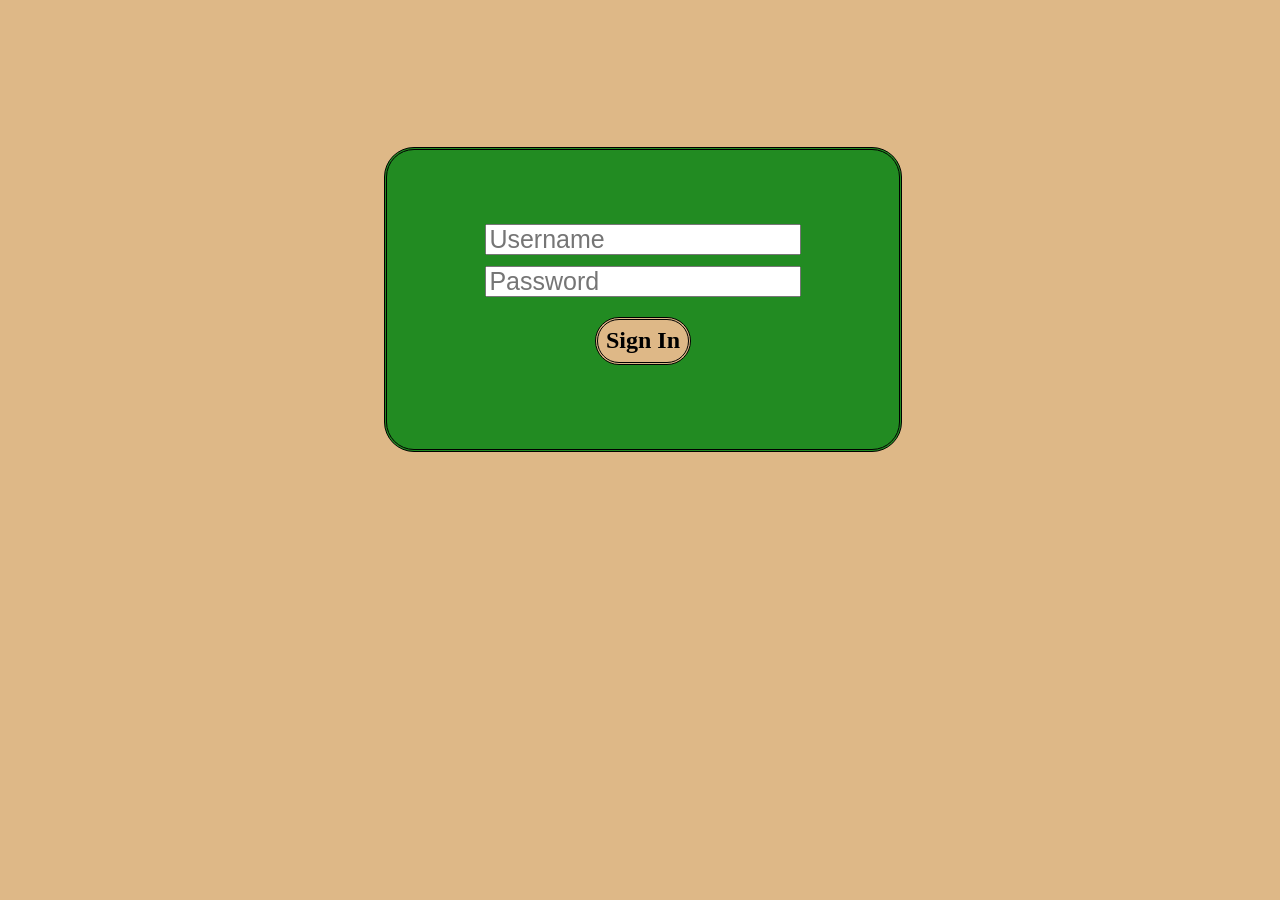
==== supersecrettestloginpage.html @ bd2c269a "Add files via upload" ====
<!DOCTYPE html>
<html>
    <head>
        <title>Sign In | VeryGood School</title>
        <link href="style.css" rel="stylesheet" type="text/css">
        <link rel="preconnect" href="https://fonts.googleapis.com">
        <link rel="preconnect" href="https://fonts.gstatic.com" crossorigin>
        <link href="https://fonts.googleapis.com/css2?family=Inter+Tight:ital,wght@0,100..900;1,100..900&family=Oswald:wght@200..700&display=swap" rel="stylesheet">
    </head>
    <body class="burlywood">
        <div class="login">
            <input type="text" placeholder="Username">
            <input type="password" placeholder="Password" id="password">
            <h2 onclick="link()" class="loginButton">Sign In</h2>
        </div>
    </body>
    <script src="script.js"></script>
</html>
---- style.css ----
body{
    background-color: black;
    margin-bottom: -10%;
}
h1{
    background-color: forestgreen;
    color: rgb(240, 213, 177);
    font-family: Oswald;
    text-align: center;
    font-size: 500%;
    margin-top: -0.15%;
    padding-left: 0.5%;
    padding-right: 0.5%;
}
h4{
    margin-top: -110px;
    margin-left: 600px;
    font-size: 80%;
    font-family: Oswald;
    font-size: 200%;
    color: white;
}
.subtitle{
    background-color: forestgreen;
    color: white;
    font-size: 300%;
    font-family: Oswald;
}
h2{
    margin-left: 8%;
}
p{
    font-family: Inter Tight;
    padding-left: 3%;
}
.free{
    margin-top: 5%;
}
.list{
    display: flex;
    width: 40%;
    margin-left: 30%;
    justify-content: space-between;
}
input{
    width: 60%;
}
button{
    width: 30%;
}
.footer{
    color: white;
    background-color: black;
    font-family: Oswald;
    text-align: center;
    width: 100%;
    margin-left: 0%;
    height: 50px;
    margin-top: 3%;
    display: flex;
    align-items: center;
    justify-content: center;
}
.burlywood{
    background-color: burlywood;
    width: 100%;
    margin-left: 0%;
}
.login{
    border-color: black;
    display: flex;
    flex-direction: column;
    align-items: center;
    justify-content: space-around;
    width: 40%;
    height: 40%;
    margin-left: 30%;
    margin-top: 11.5%;
    background-color: forestgreen;
    border-style: double;
    padding-top: 5%;
    padding-bottom: 5%;
    border-radius: 30px;
}
.login h2{
    margin-left: 0%;
    background-color: burlywood;
    padding: 1.5%;
    border-color: black;
    border-style: double;
    border-radius: 9999999999999px;
}
.login input{
    margin-top: 2%;
    height: 25px;
    font-size: 25px;
}
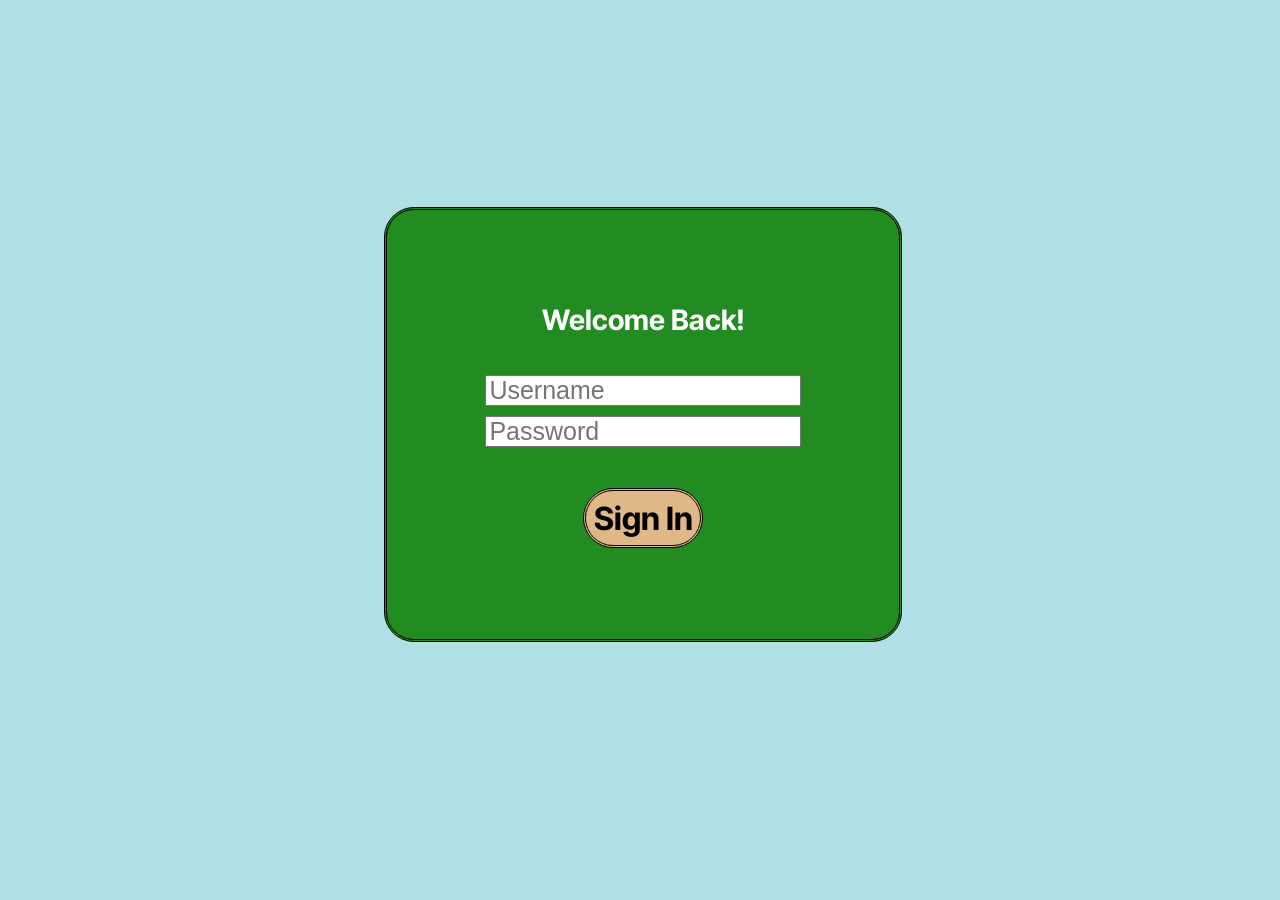
==== commit 46c62168: "replace stuf with newer version Index rewrote some text & removed mailing list signup bcz I'd never " ====
--- a/supersecrettestloginpage.html
+++ b/supersecrettestloginpage.html
@@ -9,9 +9,10 @@
     </head>
     <body class="burlywood">
         <div class="login">
-            <input type="text" placeholder="Username">
+            <h3>Welcome Back!</h3>
+            <input type="text" placeholder="Username" id="username">
             <input type="password" placeholder="Password" id="password">
-            <h2 onclick="link()" class="loginButton">Sign In</h2>
+            <h2 onclick="link()" class="loginButton"><a>Sign In</a></h2>
         </div>
     </body>
     <script src="script.js"></script>
--- a/style.css
+++ b/style.css
@@ -5,7 +5,7 @@
 h1{
     background-color: forestgreen;
     color: rgb(240, 213, 177);
-    font-family: Oswald;
+    font-family: Inter Tight;
     text-align: center;
     font-size: 500%;
     margin-top: -0.15%;
@@ -16,7 +16,7 @@
     margin-top: -110px;
     margin-left: 600px;
     font-size: 80%;
-    font-family: Oswald;
+    font-family: Inter Tight;
     font-size: 200%;
     color: white;
 }
@@ -24,13 +24,14 @@
     background-color: forestgreen;
     color: white;
     font-size: 300%;
-    font-family: Oswald;
+    font-family: Inter Tight;
 }
 h2{
     margin-left: 8%;
+    font-family: Inter Tight;
 }
 p{
-    font-family: Inter Tight;
+    font-family: Oswald;
     padding-left: 3%;
 }
 .free{
@@ -62,9 +63,10 @@
     justify-content: center;
 }
 .burlywood{
-    background-color: burlywood;
+    background-color: powderblue;
     width: 100%;
     margin-left: 0%;
+    margin-top: -0.8%;
 }
 .login{
     border-color: black;
@@ -75,7 +77,7 @@
     width: 40%;
     height: 40%;
     margin-left: 30%;
-    margin-top: 11.5%;
+    margin-top: 17%;
     background-color: forestgreen;
     border-style: double;
     padding-top: 5%;
@@ -89,9 +91,16 @@
     border-color: black;
     border-style: double;
     border-radius: 9999999999999px;
+    font-size: 200%;
+    margin-top: 8%;
 }
 .login input{
     margin-top: 2%;
     height: 25px;
     font-size: 25px;
+}
+h3{
+    color: white;
+    font-family: Inter Tight;
+    font-size: 176%;
 }
